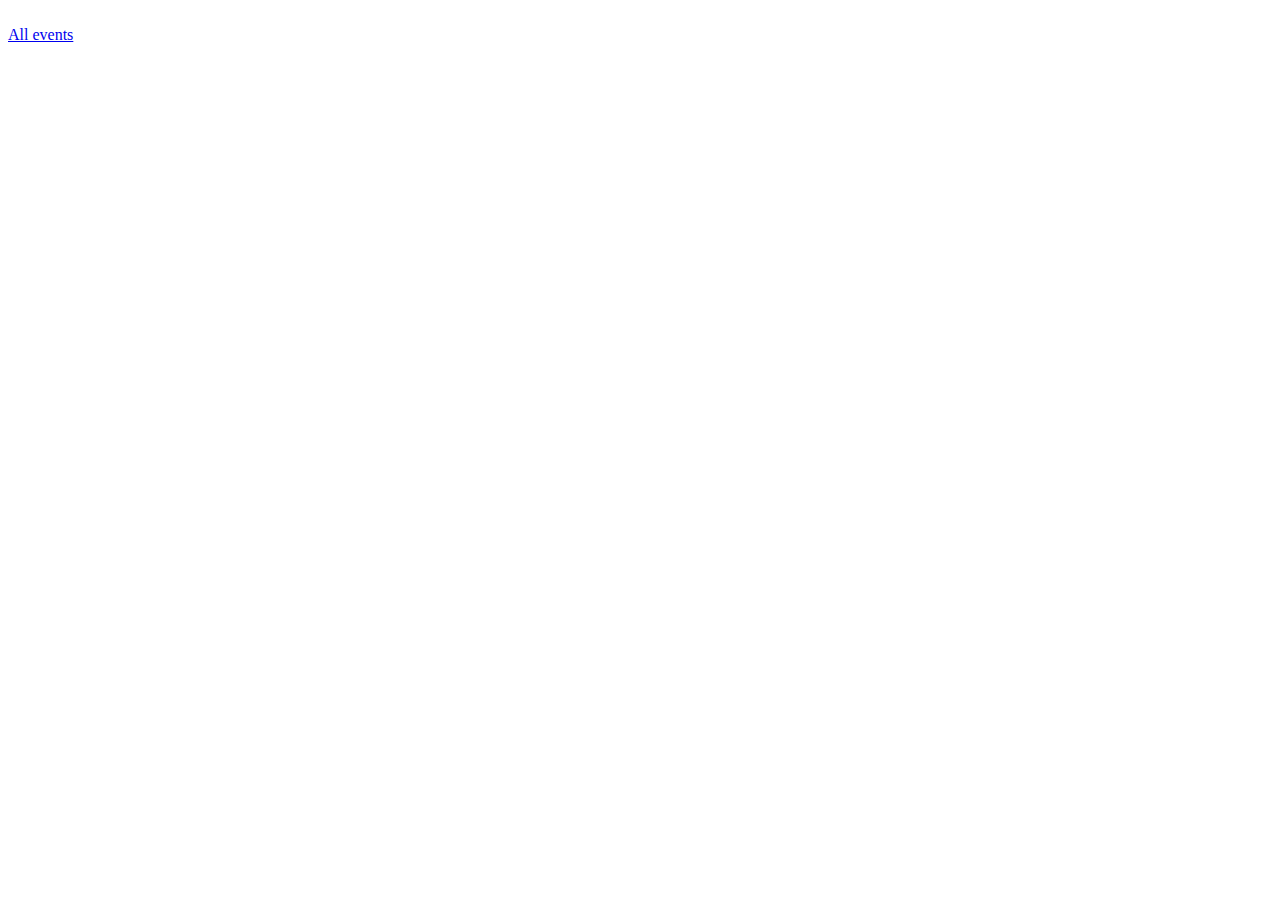
==== src/main/resources/templates/index.html @ d2743329 "Event displayed" ====
<!DOCTYPE html>
<html lang="en" xmlns:th="https://www.thymeleaf.org/">
<head>
    <meta charset="UTF-8"/>
    <title></title>
</head>
<body>
<li></li><a href="/events"/>All events</a></li>
</body>
</html>
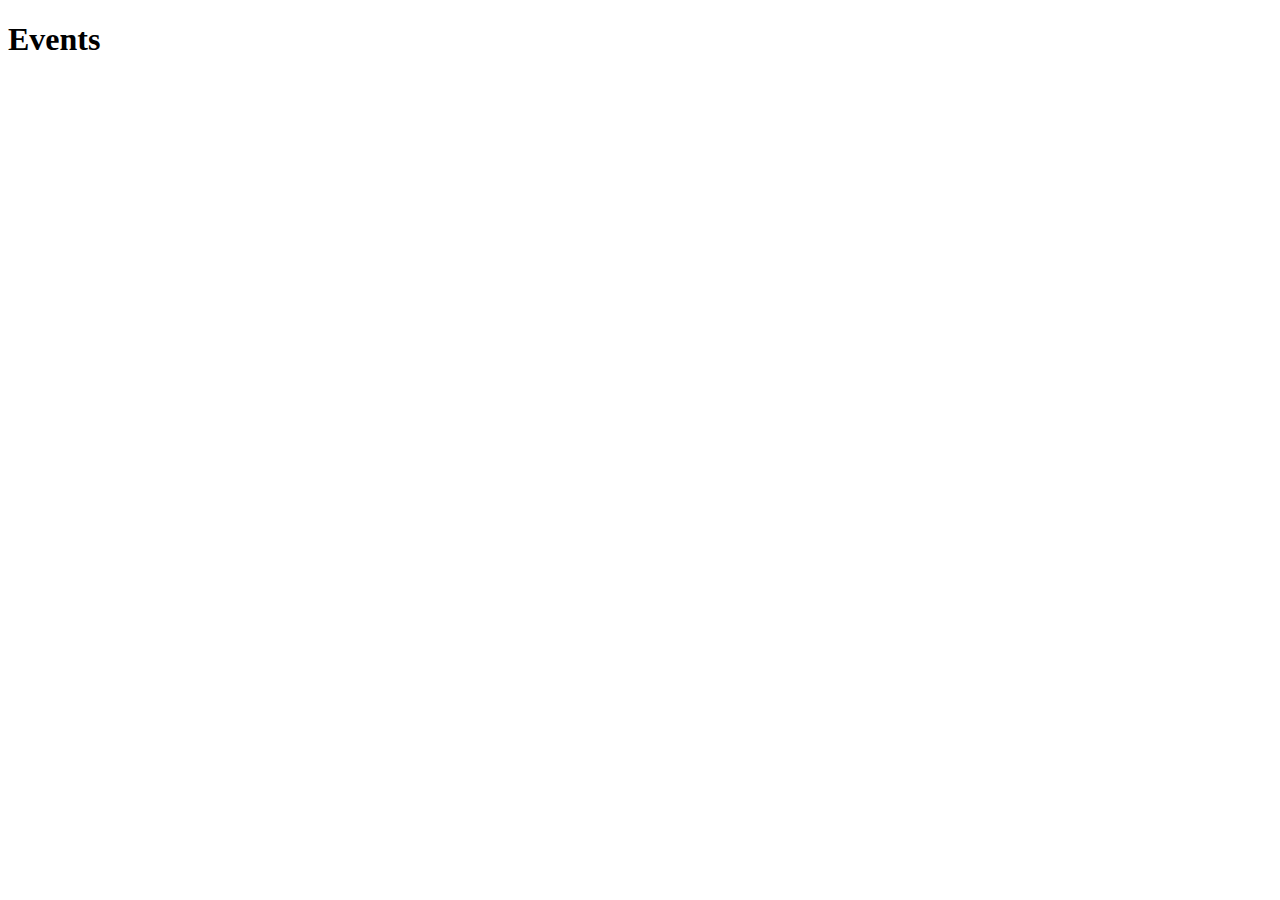
==== commit 5140ba3f: "Added data layer" ====
--- a/src/main/resources/templates/index.html
+++ b/src/main/resources/templates/index.html
@@ -1,10 +1,12 @@
 <!DOCTYPE html>
 <html lang="en" xmlns:th="https://www.thymeleaf.org/">
-<head>
-    <meta charset="UTF-8"/>
-    <title></title>
+<head th:replace="fragments :: head">
 </head>
 <body>
-<li></li><a href="/events"/>All events</a></li>
+
+<h1>Events</h1>
+
+<nav th:replace="fragments :: header"></nav>
+
 </body>
 </html>